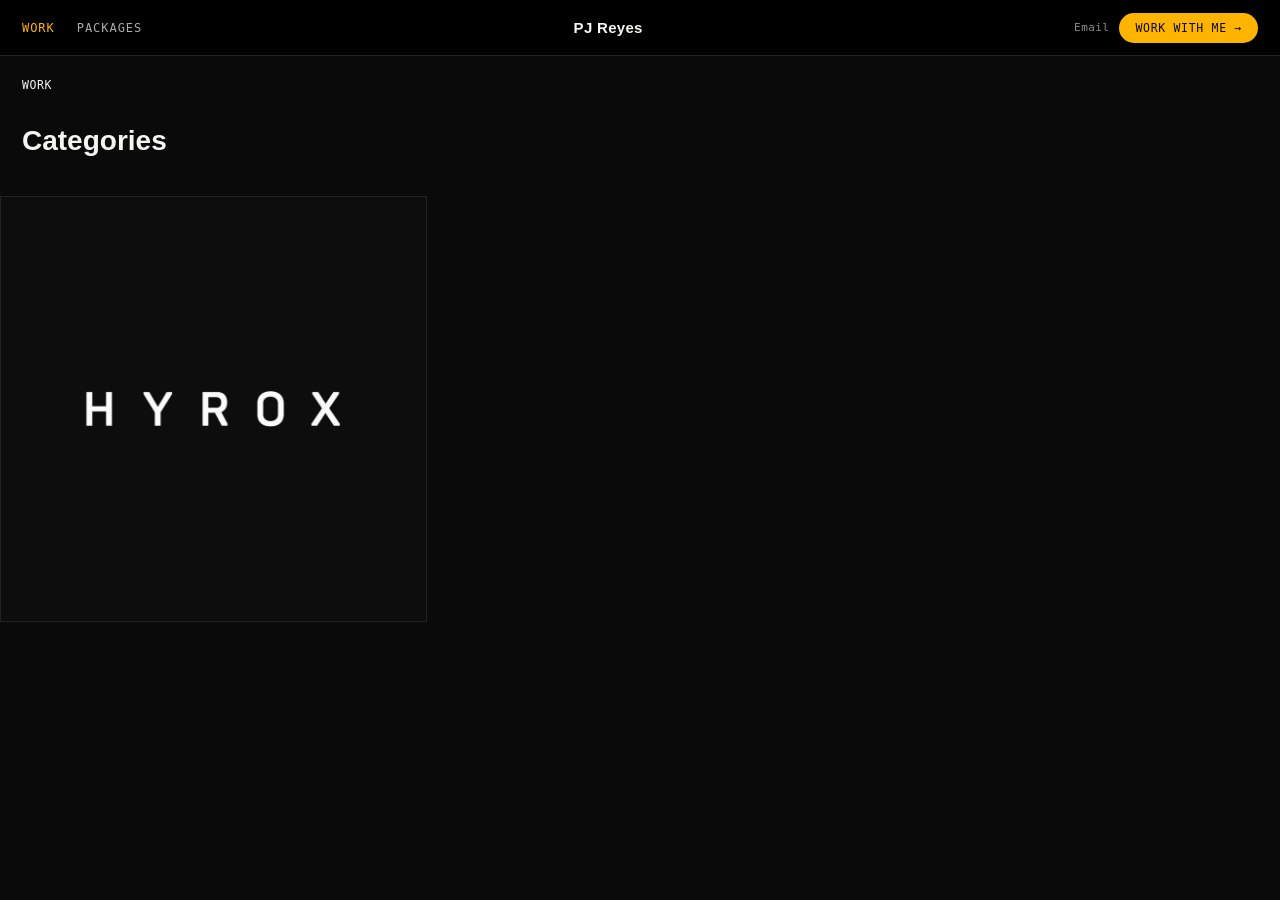
==== index.html @ 95287280 "Initial commit" ====
<!DOCTYPE html>
<html lang="en">
<head>
<meta charset="UTF-8">
<meta name="viewport" content="width=device-width, initial-scale=1.0">
<title>PJ Reyes — Work</title>
<link rel="preconnect" href="https://api.fontshare.com">
<link href="https://api.fontshare.com/v2/css?f[]=switzer@700,600,500,400&display=swap" rel="stylesheet">
<link rel="stylesheet" href="style.css">
</head>
<body data-page="work">

<header>
  <div class="nav-left">
    <a class="navlink" href="index.html" data-page="work">Work</a>
    <a class="navlink" href="packages.html" data-page="packages">Packages</a>
  </div>
  <a class="brand" href="index.html">PJ Reyes</a>
  <div class="cta-wrap">
    <a class="cta-alt" href="mailto:" id="emailLink">Email</a>
    <a class="cta" href="#" id="igLink" target="_blank" rel="noopener">Work with me →</a>
  </div>
</header>

<div class="breadcrumb" id="breadcrumb"></div>
<h1 class="section-heading" id="sectionHeading"></h1>
<div class="grid" id="grid"></div>
<div class="coming-soon" id="comingSoon" style="display:none;"></div>
<a class="cta cta-bottom" href="packages.html" id="igLinkWork" style="display:none;">See my packages</a>

<script src="data.js"></script>
<script src="main.js"></script>
</body>
</html>
---- style.css ----
:root{
  --bg:#0a0a0a;
  --fg:#f5f5f2;
  --muted:#8a8a86;
  --line:#232320;
  --accent:#ffb400;
  --nav-h:56px;
  --mono: "JetBrains Mono", "SF Mono", ui-monospace, Menlo, monospace;
  --grot: "Switzer", "Helvetica Neue", Arial, sans-serif;
}
*{box-sizing:border-box;}
html,body{margin:0;padding:0;background:var(--bg);color:var(--fg);font-family:var(--grot);}

/* NAV */
header{
  position:sticky; top:0; z-index:50;
  height:var(--nav-h);
  background:#000;
  display:flex; align-items:center; justify-content:space-between;
  padding:0 22px;
  border-bottom:1px solid var(--line);
}
header .nav-left{display:flex; gap:22px; align-items:center;}
header a.navlink{
  color:var(--fg); text-decoration:none;
  font-family:var(--mono); font-size:12px; letter-spacing:0.08em; text-transform:uppercase;
  opacity:0.7;
}
header a.navlink:hover, header a.navlink.active{opacity:1; color:var(--accent);}
header .brand{
  font-family:var(--grot); font-weight:700; font-size:15px; letter-spacing:0.02em;
  white-space:nowrap;
  text-decoration:none; color:var(--fg);
}

/* CTA */
.cta-wrap{display:flex; align-items:center; gap:10px;}
.cta{
  font-family:var(--mono); font-size:11.5px; letter-spacing:0.06em; text-transform:uppercase;
  color:#0a0a0a; background:var(--accent);
  padding:8px 16px;
  border-radius:20px;
  text-decoration:none;
  white-space:nowrap;
  transition:opacity 0.2s ease;
}
.cta:hover{opacity:0.85;}
.cta-bottom{
  display:block;
  width:fit-content;
  margin:40px auto 0;
  padding:16px 32px;
  font-size:13px;
}
.cta-alt{
  font-family:var(--mono); font-size:11px; color:var(--muted);
  text-decoration:none; letter-spacing:0.04em;
}
.cta-alt:hover{color:var(--fg);}
@media (max-width:560px){
  .cta-alt{display:none;}
  header .brand{font-size:13px;}
}

/* GRID */
.grid{
  display:grid;
  grid-template-columns:repeat(3, 1fr);
}
.tile{
  position:relative;
  aspect-ratio:1/1;
  overflow:hidden;
  border:0.5px solid var(--line);
  background:#111;
  display:block;
  cursor:default;
  padding:0;
  width:100%;
  text-align:left;
  font:inherit;
  color:inherit;
}
.tile.clickable{cursor:pointer;}
.tile img, .tile video{
  width:100%; height:100%; object-fit:cover;
  display:block;
  transition:transform 0.6s cubic-bezier(.2,.7,.2,1), filter 0.4s ease;
}
.tile img.fit-contain, .tile video.fit-contain{
  object-fit:contain;
  padding:14%;
  background:#0d0d0d;
}
.tile:hover img, .tile:hover video{
  transform:scale(1.035);
  filter:brightness(0.55);
}
.tile-overlay{
  position:absolute; inset:0;
  display:flex; flex-direction:column; justify-content:flex-end;
  padding:16px;
  opacity:0; transition:opacity 0.35s ease;
  pointer-events:none;
}
.tile:hover .tile-overlay{opacity:1;}
.tile-tc{
  font-family:var(--mono); font-size:11px; color:var(--accent);
  letter-spacing:0.05em; margin-bottom:4px;
}
.tile-title{
  font-family:var(--grot); font-weight:600; font-size:16px; color:var(--fg);
}
.tile-cat{
  font-family:var(--mono); font-size:11px; color:var(--muted);
  text-transform:uppercase; letter-spacing:0.08em; margin-top:2px;
}

/* BREADCRUMB (Work page drill-down) */
.breadcrumb{
  padding:22px 22px 0;
  font-family:var(--mono); font-size:11.5px; letter-spacing:0.05em; text-transform:uppercase;
  color:var(--muted);
}
.breadcrumb button{
  background:none; border:none; color:var(--muted);
  font-family:var(--mono); font-size:11.5px; letter-spacing:0.05em; text-transform:uppercase;
  cursor:pointer; padding:0;
}
.breadcrumb button:hover{color:var(--accent);}
.breadcrumb .sep{margin:0 8px; opacity:0.4;}
.breadcrumb .current{color:var(--fg);}

.section-heading{
  padding:14px 22px 20px;
  font-family:var(--grot); font-weight:700; font-size:28px;
}

.coming-soon{
  padding:60px 22px;
  font-family:var(--mono); font-size:13px; color:var(--muted);
  letter-spacing:0.03em;
}

/* PACKAGES PAGE */
.packages{
  max-width:760px;
  margin:0 auto;
  padding:60px 24px 100px;
}
.packages h1{
  font-family:var(--grot); font-weight:700; font-size:34px; margin-bottom:6px;
}
.packages .intro{
  color:var(--muted); font-size:15px; line-height:1.6; margin-bottom:48px;
}
.package-card{
  border:1px solid var(--line);
  padding:28px;
  margin-bottom:20px;
}
.package-card .cat-label{
  font-family:var(--mono); font-size:11px; color:var(--accent);
  letter-spacing:0.08em; text-transform:uppercase; margin-bottom:10px;
}
.package-card h2{
  font-family:var(--grot); font-weight:700; font-size:20px; margin:0 0 10px;
}
.package-card p{
  color:var(--muted); font-size:14.5px; line-height:1.6; margin:0 0 14px;
}
.package-card .price{
  font-family:var(--mono); font-size:18px; color:var(--fg); letter-spacing:0.02em;
}

/* RESPONSIVE */
@media (max-width:900px){
  .grid{grid-template-columns:repeat(2, 1fr);}
}
@media (max-width:560px){
  .grid{grid-template-columns:1fr;}
  header .nav-left{gap:14px;}
  header a.navlink{font-size:10.5px;}
  .section-heading{font-size:22px;}
  .packages h1{font-size:26px;}
}

/* LIGHTBOX */
#lightbox{
  position:fixed; inset:0; z-index:200;
  display:none; align-items:center; justify-content:center;
}
#lightbox.open{display:flex;}
.lightbox-backdrop{
  position:absolute; inset:0;
  background:rgba(0,0,0,0.94);
}
.lightbox-content{
  position:relative; z-index:2;
  max-width:92vw; max-height:92vh;
}
.lightbox-content video, .lightbox-content img{
  max-width:92vw; max-height:92vh;
  display:block;
}
.lightbox-close{
  position:absolute; top:20px; right:24px; z-index:3;
  background:none; border:none;
  color:var(--fg); font-size:22px;
  cursor:pointer; line-height:1;
  font-family:var(--mono);
}
.lightbox-close:hover{color:var(--accent);}
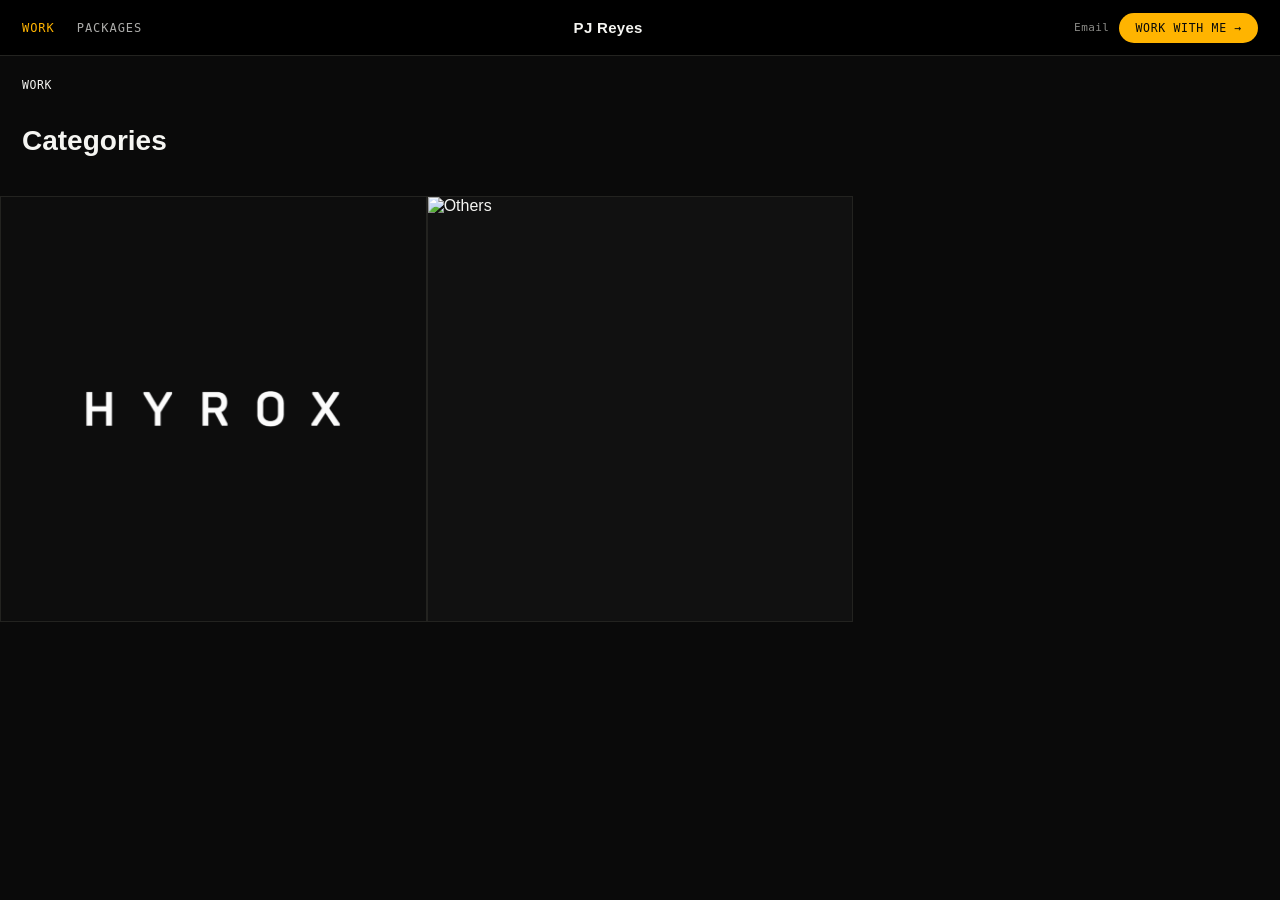
==== commit 49e3d85d: "Fix portfolio on mobile: autoplay light previews, broken covers, home crash - Home crashed (TypeErro" ====
--- a/index.html
+++ b/index.html
@@ -4,6 +4,15 @@
 <meta charset="UTF-8">
 <meta name="viewport" content="width=device-width, initial-scale=1.0">
 <title>PJ Reyes — Work</title>
+<meta name="description" content="Hyrox race-day filming by PJ Reyes. Color-graded, social-media-ready clips and cinematic highlight recaps, edited and delivered fast.">
+<meta property="og:type" content="website">
+<meta property="og:url" content="https://pjreyesfilms.com/">
+<meta property="og:title" content="PJ Reyes — Hyrox race-day filming">
+<meta property="og:description" content="Color-graded, social-media-ready clips and cinematic highlight recaps, edited and delivered fast.">
+<meta property="og:image" content="https://res.cloudinary.com/dvam4kmk/video/upload/so_2,w_1200,h_630,c_fill,q_auto/v1785250132/Alyssa1_hsi7oh.jpg">
+<meta property="og:image:width" content="1200">
+<meta property="og:image:height" content="630">
+<meta name="twitter:card" content="summary_large_image">
 <link rel="preconnect" href="https://api.fontshare.com">
 <link href="https://api.fontshare.com/v2/css?f[]=switzer@700,600,500,400&display=swap" rel="stylesheet">
 <link rel="stylesheet" href="style.css">
--- a/style.css
+++ b/style.css
@@ -92,10 +92,6 @@
   padding:14%;
   background:#0d0d0d;
 }
-.tile:hover img, .tile:hover video{
-  transform:scale(1.035);
-  filter:brightness(0.55);
-}
 .tile-overlay{
   position:absolute; inset:0;
   display:flex; flex-direction:column; justify-content:flex-end;
@@ -103,7 +99,20 @@
   opacity:0; transition:opacity 0.35s ease;
   pointer-events:none;
 }
-.tile:hover .tile-overlay{opacity:1;}
+@media (hover:hover){
+  .tile:hover img, .tile:hover video{
+    transform:scale(1.035);
+    filter:brightness(0.55);
+  }
+  .tile:hover .tile-overlay{opacity:1;}
+}
+/* Touch screens have no hover: keep the caption visible over a soft gradient. */
+@media (hover:none){
+  .tile-overlay{
+    opacity:1;
+    background:linear-gradient(to top, rgba(0,0,0,0.7), rgba(0,0,0,0) 55%);
+  }
+}
 .tile-tc{
   font-family:var(--mono); font-size:11px; color:var(--accent);
   letter-spacing:0.05em; margin-bottom:4px;
